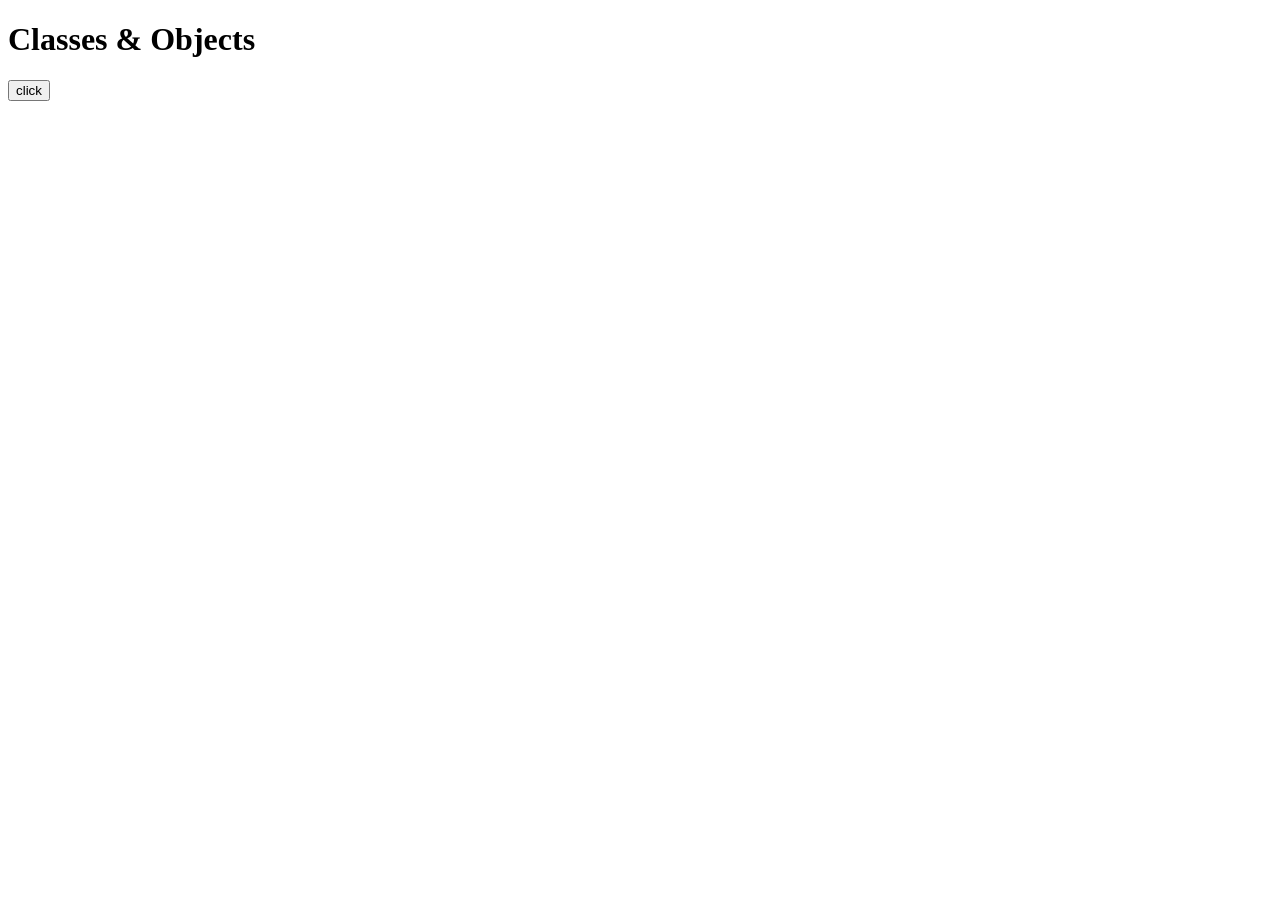
==== Advance-Js/Classes&Objects.html @ 3780a2d1 "first commit" ====
<!DOCTYPE html>
<html lang="en">
<head>
    <meta charset="UTF-8">
    <meta name="viewport" content="width=device-width, initial-scale=1.0">
    <title>Classes & Objects</title>
</head>
<body>
    <h1>Classes & Objects</h1>
    
    <button onclick="huzaifa.submit">click</button>

    <script src="./Classes&Objects.js"></script>
</body>
</html>
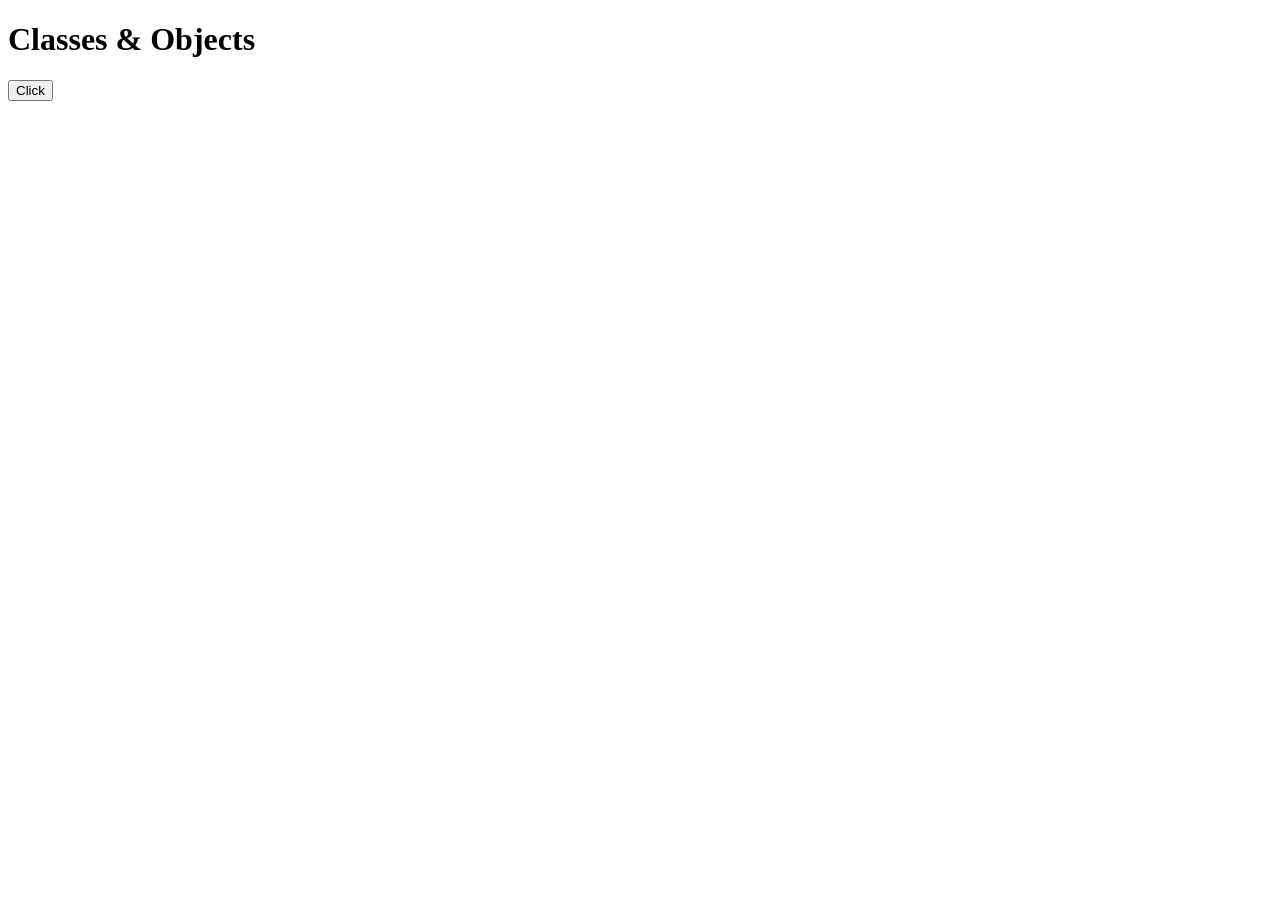
==== commit 0905647a: "edit in advance js" ====
--- a/Advance-Js/Classes&Objects.html
+++ b/Advance-Js/Classes&Objects.html
@@ -7,9 +7,9 @@
 </head>
 <body>
     <h1>Classes & Objects</h1>
-    
-    <button onclick="huzaifa.submit">click</button>
 
-    <script src="./Classes&Objects.js"></script>
+    <button onclick="huzaifa.submit('Huzaifa')">Click</button>
+
+    <script src="./classes&objects.js"></script>
 </body>
 </html>
